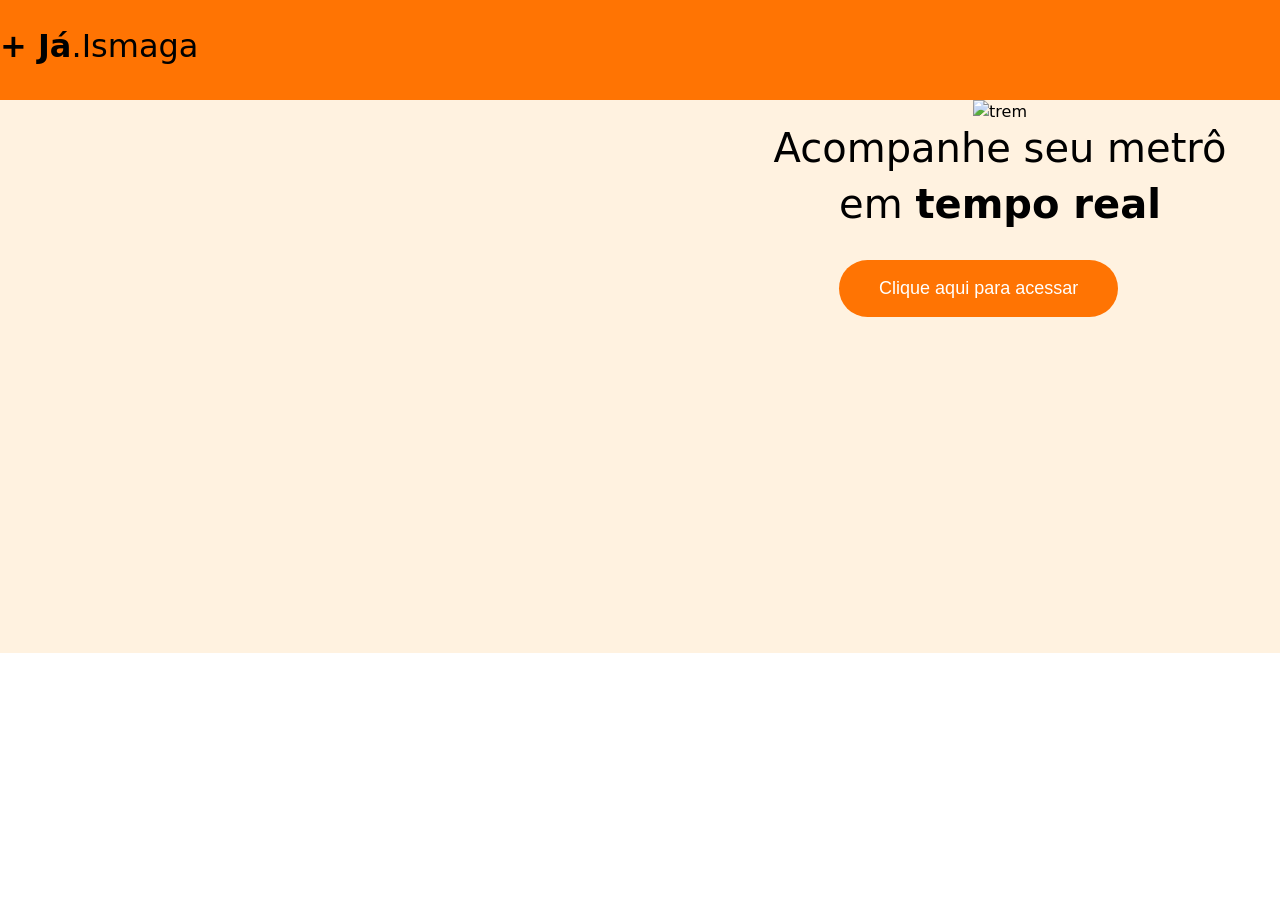
==== index.html @ 59c60313 "add" ====
<html lang="en">
<head>
    <meta charset="UTF-8">
    <meta name="viewport" content="width=device-width, initial-scale=1.0">
    <title>Index</title>
    <link rel="stylesheet" href="styles/style.css">
    <link href="https://cdn.jsdelivr.net/npm/bootstrap@5.3.0/dist/css/bootstrap.min.css" rel="stylesheet">
</head>
<body>
 
  
    <div class="site">
       
        <nav class="navbar">
         <h2><strong>  +  Já</strong>.Ismaga</h2>
       </nav>
                
       <div class="topo">
           <img src="assest/imagem_1.webp.webp" alt="trem">
       </div>
             
    
        <h1>Acompanhe seu metrô</h1>
        <div class="meio">
        <h1> em <strong>tempo real</strong></h1>
         <br>
        <a href="public/login.html" class="botao"> Clique aqui para acessar </a>
        </div>
   
    <br><br><br><br><br><br><br><br><br><br><br><br><br><br>
</div>
</body>
</html>
---- styles/style.css ----
.body{
    background-color: rgb(228, 193, 165);
}

header{
    justify-self: center;

}
.cor {
     background-color: rgb(253, 226, 167);
}
.site {
    display: grid;
    justify-items: center;
    color: rgb(0, 0, 0);
    background-color: rgb(255, 242, 224);
}

.img{
    align-self: center;
}

.navbar {
    background-color: rgb(255, 116, 3);
    width: 2000px;
    height: 100px;
}

.navbar2{
    background-color: rgb(255, 116, 3);
    width: 2000px;
    height: 100px;
}

.meio {
    justify-items: center;
}

.centro {
    justify-items: center;
}

.botao {
    background-color: rgb(255, 116, 3);
     color: white;            
     padding: 15px 40px;        
     border-radius: 50px;       
     text-decoration: none;    
     font-family: Arial, sans-serif;
     font-size: 18px;
    display: inline-block;    
}
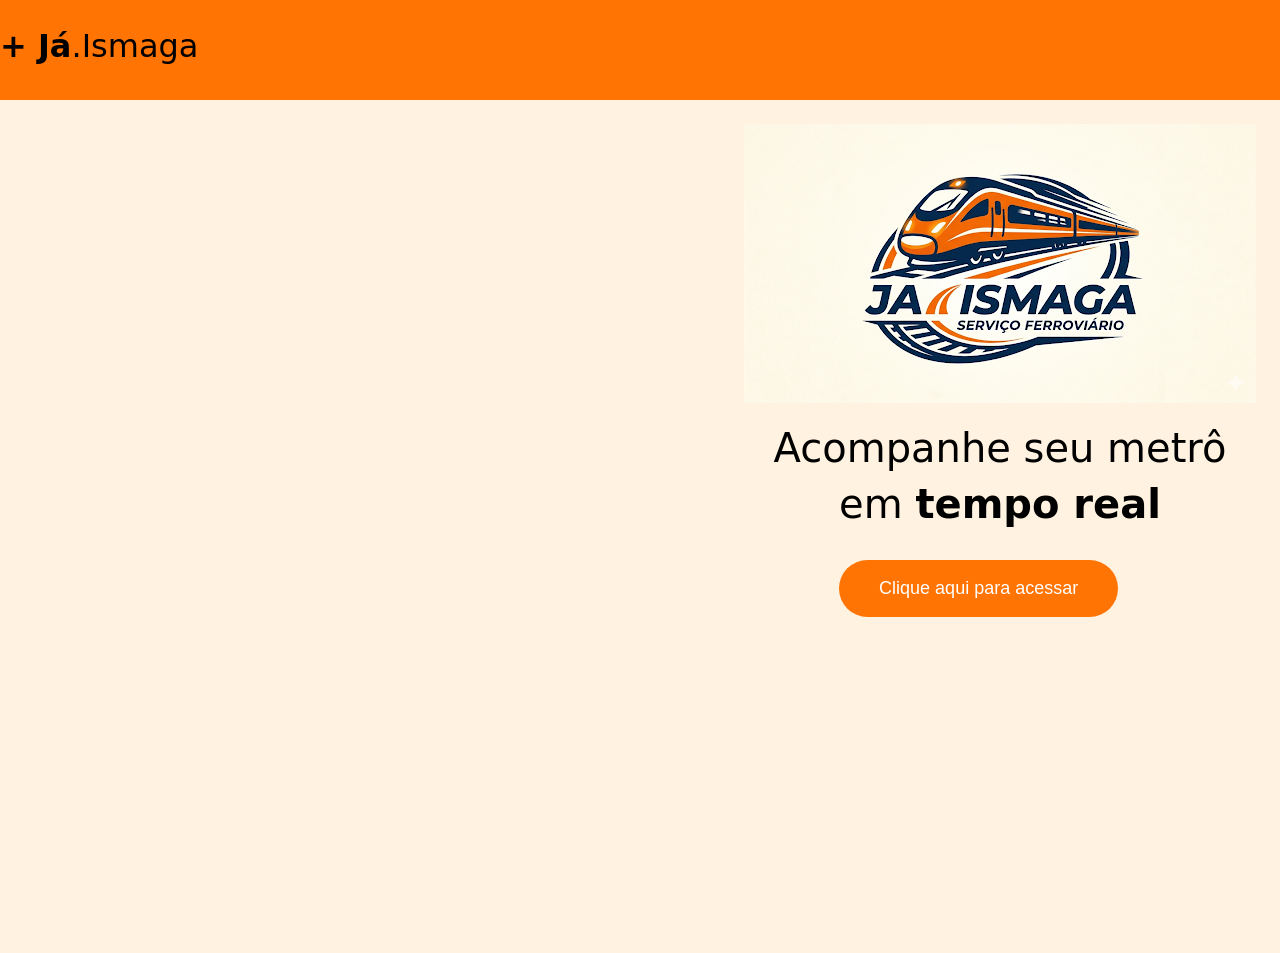
==== commit 6cb2e72b: "add" ====
--- a/index.html
+++ b/index.html
@@ -14,9 +14,9 @@
         <nav class="navbar">
          <h2><strong>  +  Já</strong>.Ismaga</h2>
        </nav>
-                
+        <br>
        <div class="topo">
-           <img src="assest/imagem_1.webp.webp" alt="trem">
+           <img src="assest/imagem_1.webp.png" alt="trem">
        </div>
              
     
--- a/styles/style.css
+++ b/styles/style.css
@@ -20,6 +20,9 @@
     align-self: center;
 }
 
+.topo{
+    height: 300px;
+}
 .navbar {
     background-color: rgb(255, 116, 3);
     width: 2000px;
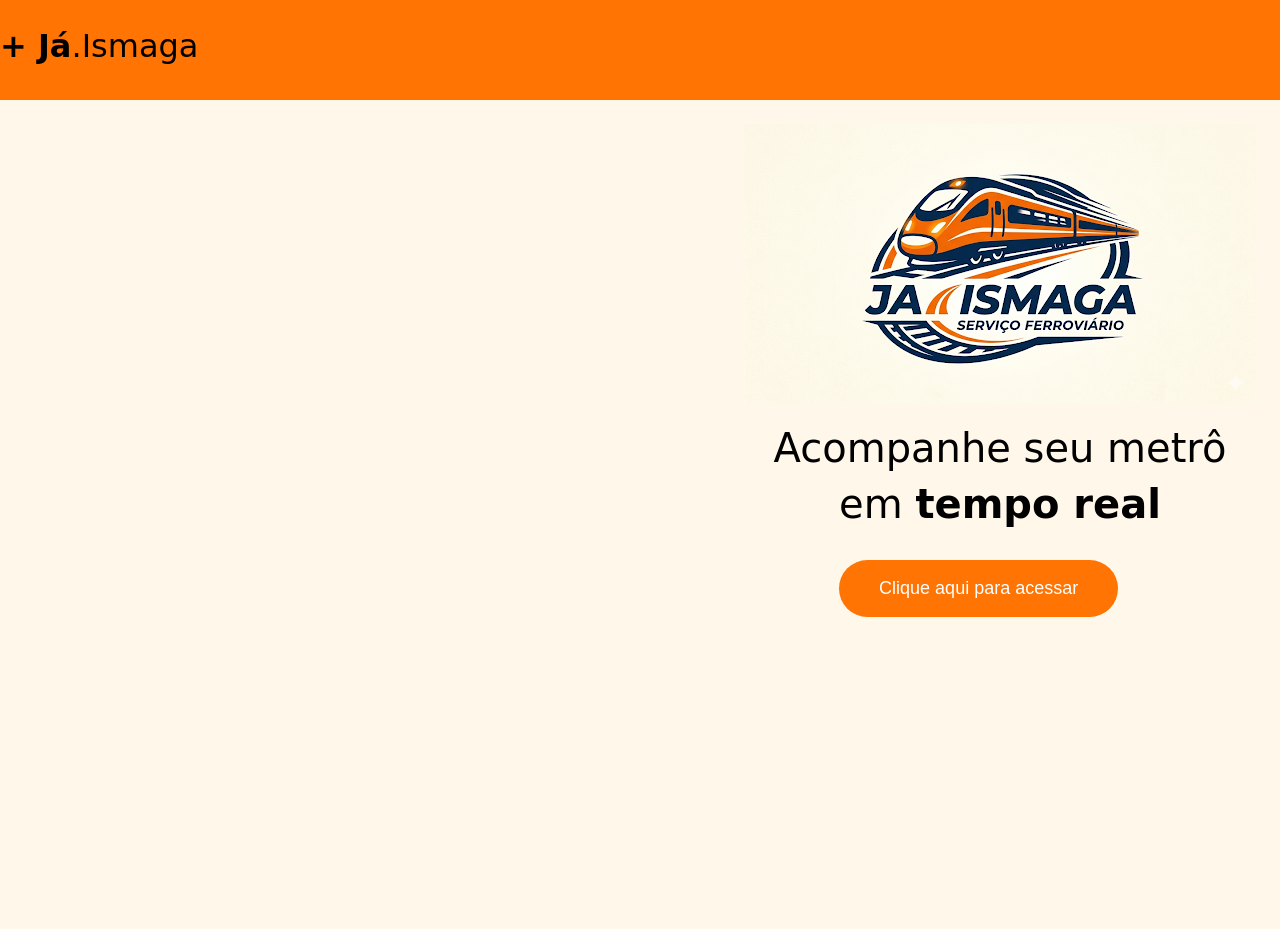
==== commit a00fee76: "add" ====
--- a/index.html
+++ b/index.html
@@ -27,7 +27,7 @@
         <a href="public/login.html" class="botao"> Clique aqui para acessar </a>
         </div>
    
-    <br><br><br><br><br><br><br><br><br><br><br><br><br><br>
+    <br><br><br><br><br><br><br><br><br><br><br><br><br>
 </div>
 </body>
 </html>
--- a/styles/style.css
+++ b/styles/style.css
@@ -13,7 +13,7 @@
     display: grid;
     justify-items: center;
     color: rgb(0, 0, 0);
-    background-color: rgb(255, 242, 224);
+    background-color: rgb(255, 247, 233);
 }
 
 .img{
@@ -23,6 +23,7 @@
 .topo{
     height: 300px;
 }
+
 .navbar {
     background-color: rgb(255, 116, 3);
     width: 2000px;
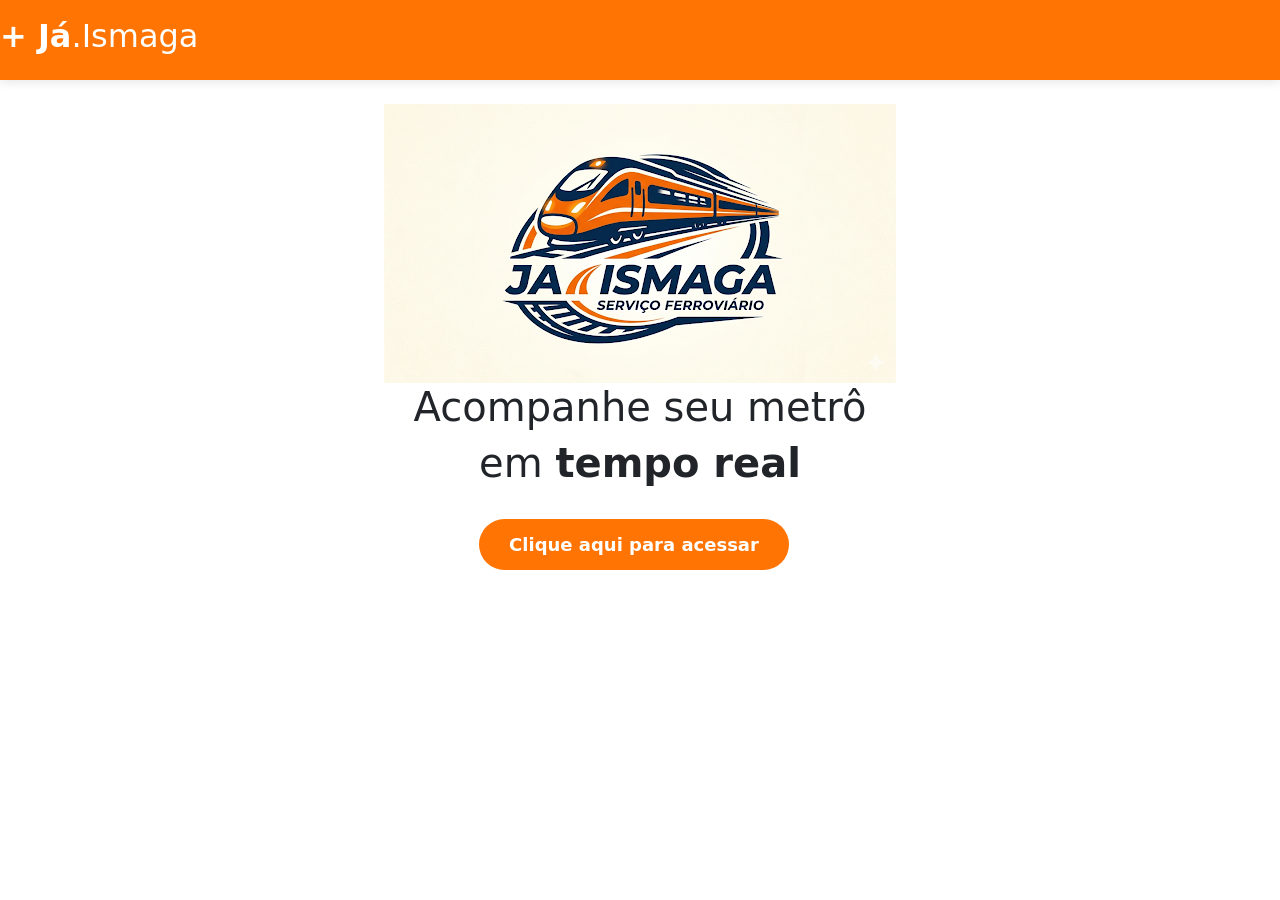
==== commit 03943c84: "add- ajustes index e home" ====
--- a/index.html
+++ b/index.html
@@ -2,20 +2,19 @@
 <head>
     <meta charset="UTF-8">
     <meta name="viewport" content="width=device-width, initial-scale=1.0">
-    <title>Index</title>
+    <title>tela inicial</title>
     <link rel="stylesheet" href="styles/style.css">
     <link href="https://cdn.jsdelivr.net/npm/bootstrap@5.3.0/dist/css/bootstrap.min.css" rel="stylesheet">
 </head>
 <body>
  
-  
     <div class="site">
-       
         <nav class="navbar">
          <h2><strong>  +  Já</strong>.Ismaga</h2>
        </nav>
         <br>
-       <div class="topo">
+      
+        <div class="topo">
            <img src="assest/imagem_1.webp.png" alt="trem">
        </div>
              
--- a/styles/style.css
+++ b/styles/style.css
@@ -1,56 +1,59 @@
-.body{
-    background-color: rgb(228, 193, 165);
+*{
+    margin: 0;
+    padding: 0;
+    box-sizing: border-box;
 }
 
-header{
-    justify-self: center;
-
-}
-.cor {
-     background-color: rgb(253, 226, 167);
-}
-.site {
-    display: grid;
-    justify-items: center;
+body {
+    background-color: rgb(255, 247, 233);
+    font-family: 'Segoe UI', Tahoma, Geneva, Verdana, sans-serif;
     color: rgb(0, 0, 0);
-    background-color: rgb(255, 247, 233);
 }
 
-.img{
-    align-self: center;
-}
 
-.topo{
-    height: 300px;
+.site {
+    display: flex;
+    flex-direction: column;
+    align-items: center;
+    min-height: 100vh;
 }
 
 .navbar {
     background-color: rgb(255, 116, 3);
-    width: 2000px;
-    height: 100px;
+    width: 100%; 
+    height: 80px; 
+    display: flex;
+    align-items: center;
+    justify-content: center; 
+    padding: 0 20px;
+    box-shadow: 0 2px 10px rgba(0, 0, 0, 0.1);
+    color: white;
 }
 
-.navbar2{
-    background-color: rgb(255, 116, 3);
-    width: 2000px;
-    height: 100px;
-}
-
-.meio {
-    justify-items: center;
-}
-
-.centro {
-    justify-items: center;
-}
 
 .botao {
     background-color: rgb(255, 116, 3);
-     color: white;            
-     padding: 15px 40px;        
-     border-radius: 50px;       
-     text-decoration: none;    
-     font-family: Arial, sans-serif;
-     font-size: 18px;
-    display: inline-block;    
+    color: white !important; 
+    padding: 12px 30px;
+    border-radius: 50px;
+    text-decoration: none;
+    font-size: 18px;
+    font-weight: bold;
+    display: inline-block;
+    transition: all 0.3s ease; 
+    border: none;
+    cursor: pointer;
+}
+
+
+.botao:hover {
+    background-color: rgb(220, 100, 0);
+    transform: scale(1.05);
+    box-shadow: 0 4px 15px rgba(255, 116, 3, 0.3);
+}
+
+
+.card {
+    border-radius: 15px;
+    overflow: hidden;
 }
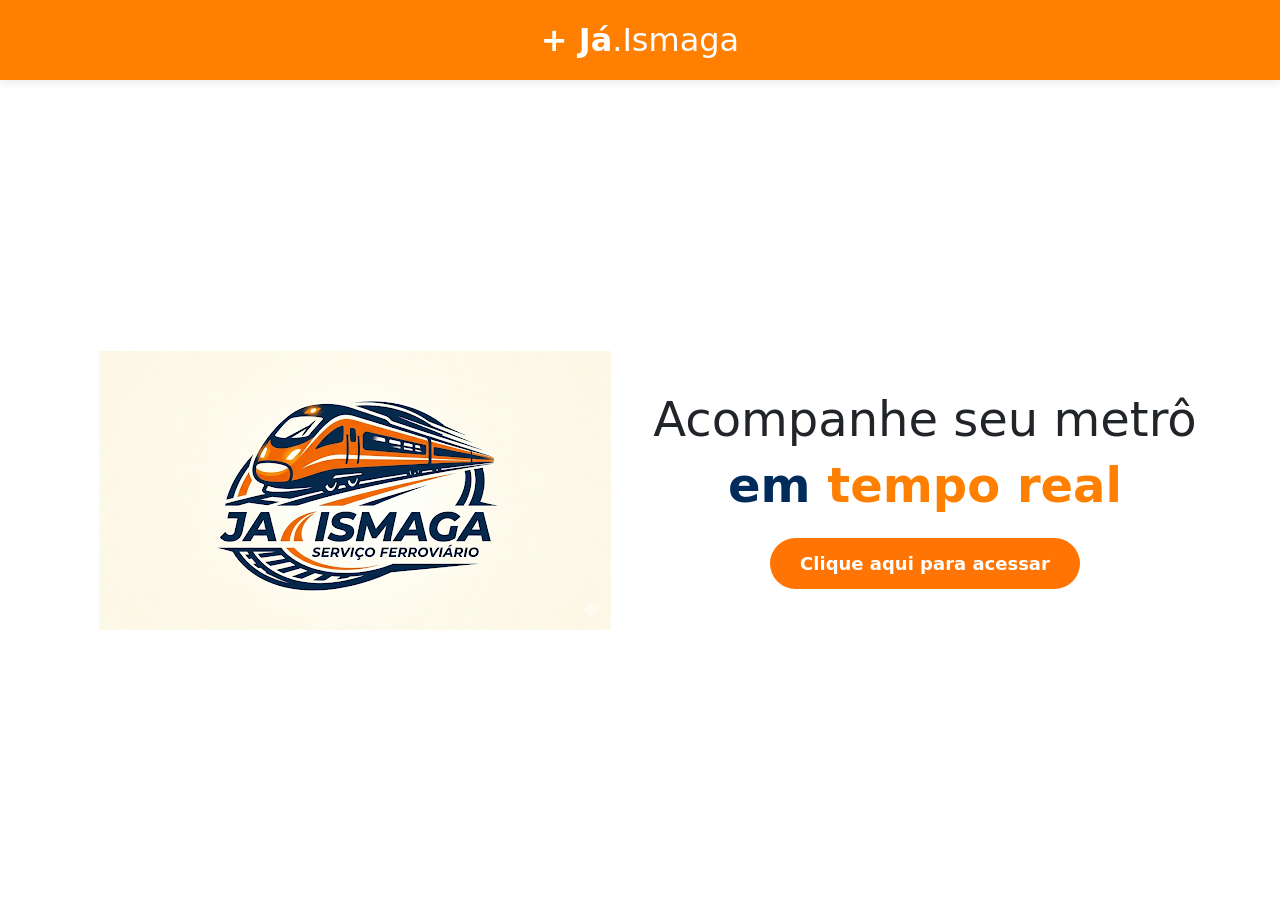
==== commit e9270716: "add- ajustado o codigo" ====
--- a/index.html
+++ b/index.html
@@ -2,31 +2,42 @@
 <head>
     <meta charset="UTF-8">
     <meta name="viewport" content="width=device-width, initial-scale=1.0">
-    <title>tela inicial</title>
+    <title>Já Ismaga</title>
     <link rel="stylesheet" href="styles/style.css">
     <link href="https://cdn.jsdelivr.net/npm/bootstrap@5.3.0/dist/css/bootstrap.min.css" rel="stylesheet">
 </head>
 <body>
- 
-    <div class="site">
-        <nav class="navbar">
-         <h2><strong>  +  Já</strong>.Ismaga</h2>
-       </nav>
-        <br>
-      
-        <div class="topo">
-           <img src="assest/imagem_1.webp.png" alt="trem">
-       </div>
-             
-    
-        <h1>Acompanhe seu metrô</h1>
-        <div class="meio">
-        <h1> em <strong>tempo real</strong></h1>
-         <br>
-        <a href="public/login.html" class="botao"> Clique aqui para acessar </a>
+
+    <div class="main-container">
+        <nav class="navbar-ismaga">
+            <h2 class="m-0"><strong>+ Já</strong>.Ismaga</h2>
+        </nav>
+        
+        <div class="login-wrapper text-center px-3">
+            <div class="container">
+                <div class="row justify-content-center align-items-center">
+                    
+                    <div class="col-md-6 mb-4 mb-md-0 topo">
+                        <img src="assest/imagem_1.webp.png" alt="Trem" class="img-fluid style-img">
+                    </div>
+                    
+                    <div class="col-md-6">
+                        <h1 class="display-5 fw-normal text-dark">
+                            Acompanhe seu metrô
+                        </h1>
+                        <h1 class="display-5 fw-bold text-ismaga mb-4">
+                            em <span style="color: var(--laranja-ismaga);">tempo real</span>
+                        </h1>
+                        
+                        <div class="mt-4">
+                            <a href="public/login.html" class="botao">Clique aqui para acessar</a>
+                        </div>
+                    </div>
+
+                </div>
+            </div>
         </div>
-   
-    <br><br><br><br><br><br><br><br><br><br><br><br><br>
-</div>
+    </div>
+
 </body>
 </html>
--- a/styles/style.css
+++ b/styles/style.css
@@ -1,35 +1,195 @@
-*{
+:root {
+    --laranja-ismaga: #FF7F00;
+    --azul-ismaga: #002B5B;
+    --cinza-fundo: #f4f7f6;
+    --sidebar-width: 260px;
+}
+
+
+* {
     margin: 0;
     padding: 0;
     box-sizing: border-box;
 }
 
-body {
-    background-color: rgb(255, 247, 233);
+body, html {
+    height: 100%;
+    background-color: var(--cinza-fundo);
     font-family: 'Segoe UI', Tahoma, Geneva, Verdana, sans-serif;
-    color: rgb(0, 0, 0);
-}
-
-
-.site {
+    color: #000000;
+}
+
+.main-container {
+    min-height: 100vh;
     display: flex;
     flex-direction: column;
-    align-items: center;
-    min-height: 100vh;
-}
-
-.navbar {
-    background-color: rgb(255, 116, 3);
+}
+
+.navbar-ismaga {
+    background-color: var(--laranja-ismaga);
+    box-shadow: 0 2px 10px rgba(0,0,0,0.1);
     width: 100%; 
     height: 80px; 
     display: flex;
     align-items: center;
     justify-content: center; 
     padding: 0 20px;
-    box-shadow: 0 2px 10px rgba(0, 0, 0, 0.1);
     color: white;
 }
 
+.sidebar {
+    width: var(--sidebar-width);
+    height: 100vh;
+    position: fixed;
+    background: var(--azul-ismaga) !important;
+    color: white;
+    transition: all 0.3s;
+    z-index: 1000;
+    box-shadow: 2px 0 10px rgba(0,0,0,0.1);
+}
+
+.sidebar .brand-area {
+    padding: 2rem 1rem;
+    text-align: center;
+    border-bottom: 1px solid rgba(255,255,255,0.1);
+}
+
+.sidebar a {
+    color: rgba(255,255,255,0.7);
+    text-decoration: none;
+    padding: 12px 25px;
+    display: flex;
+    align-items: center;
+    transition: 0.2s;
+    border-left: 4px solid transparent;
+    border-radius: 5px;
+    margin: 5px 15px;
+}
+
+.sidebar a i { 
+    font-size: 1.2rem; 
+}
+
+.sidebar a:hover, .sidebar a.active, .nav-link:hover, .nav-link.active {
+    background-color: var(--laranja-ismaga) !important;
+    color: white !important;
+    border-left: 4px solid white;
+}
+
+.main-content {
+    margin-left: var(--sidebar-width);
+    padding: 40px;
+}
+
+.login-wrapper {
+    flex: 1;
+    display: flex;
+    align-items: center;
+    justify-content: center;
+}
+
+.form-container {
+    background-color: white;
+    border-radius: 12px;
+    padding: 30px;
+    box-shadow: 0 4px 6px rgba(0,0,0,0.05);
+    border-left: 5px solid var(--laranja-ismaga) !important;
+}
+
+.form-control:focus {
+    border-color: var(--laranja-ismaga);
+    box-shadow: 0 0 0 0.25rem rgba(255, 127, 0, 0.25);
+}
+
+.table-container { 
+    background-color: white; 
+    border-radius: 12px; 
+    padding: 25px; 
+    box-shadow: 0 4px 6px rgba(0,0,0,0.05); 
+    border-left: 5px solid var(--azul-ismaga); 
+}
+
+.thead-azul { 
+    background-color: var(--azul-ismaga); 
+    color: white; 
+}
+
+
+.card {
+    border-radius: 15px;
+    overflow: hidden;
+    border-top: 5px solid var(--laranja-ismaga);
+}
+
+.card-ismaga {
+    border: none;
+    border-radius: 12px;
+    transition: transform 0.3s;
+}
+
+.card-ismaga:hover {
+    transform: translateY(-5px);
+}
+
+.card-stats {
+    border: none;
+    border-radius: 12px;
+    border-bottom: 4px solid var(--laranja-ismaga); 
+    transition: transform 0.3s ease;
+}
+
+.card-stats:hover {
+    transform: translateY(-8px);
+}
+
+.icon-box {
+    width: 50px;
+    height: 50px;
+    background: rgba(255, 127, 0, 0.1);
+    color: var(--laranja-ismaga);
+    border-radius: 10px;
+    display: flex;
+    align-items: center;
+    justify-content: center;
+    margin-bottom: 15px;
+}
+
+.bg-laranja { background-color: var(--laranja-ismaga); color: white; }
+.bg-azul { background-color: var(--azul-ismaga); color: white; }
+.border-ismaga { border-left: 5px solid var(--laranja-ismaga) !important; }
+.text-ismaga { color: var(--azul-ismaga); }
+.badge-sucesso { background-color: #d4edda; color: #155724; }
+.badge-pendente { background-color: #fff3cd; color: #856404; }
+
+
+.btn-ismaga, .btn-ismaga-primary {
+    background-color: var(--laranja-ismaga) !important;
+    border: none;
+    color: white !important;
+    font-weight: bold;
+    padding: 10px 20px;
+    border-radius: 8px;
+    transition: 0.3s;
+}
+
+.btn-ismaga:hover, .btn-ismaga-primary:hover {
+    background-color: #e67200 !important;
+    color: white !important;
+    transform: translateY(-2px);
+}
+
+.btn-ismaga-outline {
+    border: 2px solid var(--azul-ismaga);
+    color: var(--azul-ismaga);
+    font-weight: bold;
+    border-radius: 8px;
+    transition: 0.3s;
+}
+
+.btn-ismaga-outline:hover {
+    background-color: var(--azul-ismaga);
+    color: white;
+}
 
 .botao {
     background-color: rgb(255, 116, 3);
@@ -45,15 +205,21 @@
     cursor: pointer;
 }
 
-
 .botao:hover {
     background-color: rgb(220, 100, 0);
     transform: scale(1.05);
     box-shadow: 0 4px 15px rgba(255, 116, 3, 0.3);
 }
 
-
-.card {
-    border-radius: 15px;
-    overflow: hidden;
+@media (max-width: 768px) {
+    .sidebar { margin-left: calc(-1 * var(--sidebar-width)); }
+    .main-content { margin-left: 0; }
+    .sidebar.active { margin-left: 0; }
+}
+
+:root {
+    --laranja-ismaga: #FF7F00;
+    --azul-ismaga: #002B5B;
+    --cinza-fundo: #f4f7f6;
+    --sidebar-width: 260px;
 }
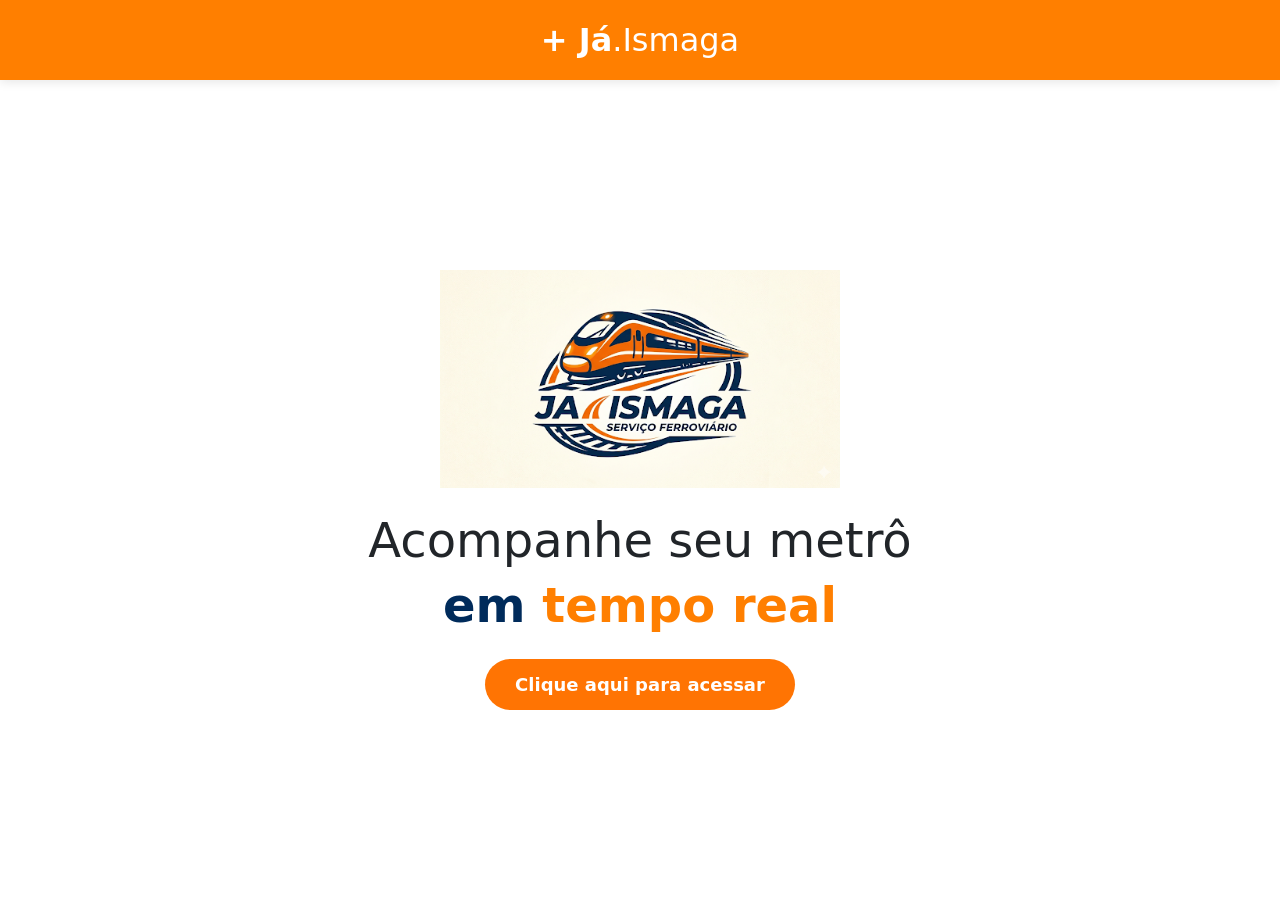
==== commit 4fa65030: "add- ajustado e centralizado" ====
--- a/index.html
+++ b/index.html
@@ -15,13 +15,13 @@
         
         <div class="login-wrapper text-center px-3">
             <div class="container">
-                <div class="row justify-content-center align-items-center">
+                <div class="row justify-content-center">
                     
-                    <div class="col-md-6 mb-4 mb-md-0 topo">
-                        <img src="assest/imagem_1.webp.png" alt="Trem" class="img-fluid style-img">
+                    <div class="col-12 mb-4 topo">
+                        <img src="assest/imagem_1.webp.png" alt="Trem" class="img-fluid style-img" style="max-width: 400px; width: 100%;">
                     </div>
                     
-                    <div class="col-md-6">
+                    <div class="col-12">
                         <h1 class="display-5 fw-normal text-dark">
                             Acompanhe seu metrô
                         </h1>
